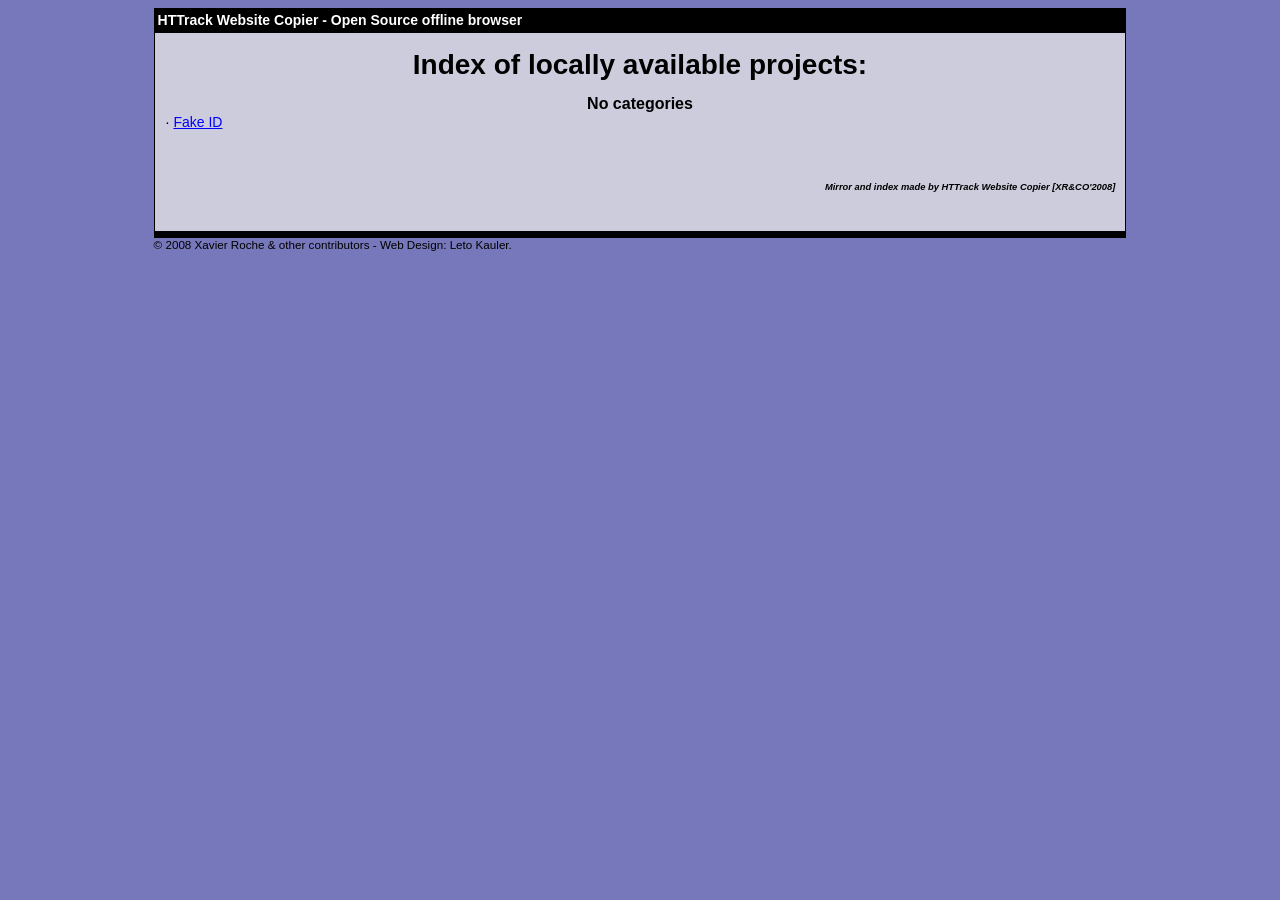
==== index.html @ 9dca2b5b "Add files via upload" ====
<html xmlns="http://www.w3.org/1999/xhtml" lang="en">

<head>
	<meta http-equiv="Content-Type" content="text/html; charset=utf-8" />
	<meta name="description" content="HTTrack is an easy-to-use website mirror utility. It allows you to download a World Wide website from the Internet to a local directory,building recursively all structures, getting html, images, and other files from the server to your computer. Links are rebuiltrelatively so that you can freely browse to the local site (works with any browser). You can mirror several sites together so that you can jump from one toanother. You can, also, update an existing mirror site, or resume an interrupted download. The robot is fully configurable, with an integrated help" />
	<meta name="keywords" content="httrack, HTTRACK, HTTrack, winhttrack, WINHTTRACK, WinHTTrack, offline browser, web mirror utility, aspirateur web, surf offline, web capture, www mirror utility, browse offline, local  site builder, website mirroring, aspirateur www, internet grabber, capture de site web, internet tool, hors connexion, unix, dos, windows 95, windows 98, solaris, ibm580, AIX 4.0, HTS, HTGet, web aspirator, web aspirateur, libre, GPL, GNU, free software" />
	<title>List of available projects - HTTrack Website Copier</title>
	<!-- Mirror and index made by HTTrack Website Copier/3.49-2 [XR&CO'2014] -->

	<style type="text/css">
	<!--

body {
	margin: 0;  padding: 0;  margin-bottom: 15px;  margin-top: 8px;
	background: #77b;
}
body, td {
	font: 14px "Trebuchet MS", Verdana, Arial, Helvetica, sans-serif;
	}

#subTitle {
	background: #000;  color: #fff;  padding: 4px;  font-weight: bold; 
	}

#siteNavigation a, #siteNavigation .current {
	font-weight: bold;  color: #448;
	}
#siteNavigation a:link    { text-decoration: none; }
#siteNavigation a:visited { text-decoration: none; }

#siteNavigation .current { background-color: #ccd; }

#siteNavigation a:hover   { text-decoration: none;  background-color: #fff;  color: #000; }
#siteNavigation a:active  { text-decoration: none;  background-color: #ccc; }


a:link    { text-decoration: underline;  color: #00f; }
a:visited { text-decoration: underline;  color: #000; }
a:hover   { text-decoration: underline;  color: #c00; }
a:active  { text-decoration: underline; }

#pageContent {
	clear: both;
	border-bottom: 6px solid #000;
	padding: 10px;  padding-top: 20px;
	line-height: 1.65em;
	background-image: url(backblue.gif);
	background-repeat: no-repeat;
	background-position: top right;
	}

#pageContent, #siteNavigation {
	background-color: #ccd;
	}


.imgLeft  { float: left;   margin-right: 10px;  margin-bottom: 10px; }
.imgRight { float: right;  margin-left: 10px;   margin-bottom: 10px; }

hr { height: 1px;  color: #000;  background-color: #000;  margin-bottom: 15px; }

h1 { margin: 0;  font-weight: bold;  font-size: 2em; }
h2 { margin: 0;  font-weight: bold;  font-size: 1.6em; }
h3 { margin: 0;  font-weight: bold;  font-size: 1.3em; }
h4 { margin: 0;  font-weight: bold;  font-size: 1.18em; }

.blak { background-color: #000; }
.hide { display: none; }
.tableWidth { min-width: 400px; }

.tblRegular       { border-collapse: collapse; }
.tblRegular td    { padding: 6px;  background-image: url(fade.gif);  border: 2px solid #99c; }
.tblHeaderColor, .tblHeaderColor td { background: #99c; }
.tblNoBorder td   { border: 0; }


// -->
</style>

</head>

<body>
<table width="76%" border="0" align="center" cellspacing="0" cellpadding="3" class="tableWidth">
	<tr>
	<td id="subTitle">HTTrack Website Copier - Open Source offline browser</td>
	</tr>
</table>
<table width="76%" border="0" align="center" cellspacing="0" cellpadding="0" class="tableWidth">
<tr class="blak">
<td>
	<table width="100%" border="0" align="center" cellspacing="1" cellpadding="0">
	<tr>
	<td colspan="6"> 
		<table width="100%" border="0" align="center" cellspacing="0" cellpadding="10">
		<tr> 
		<td id="pageContent"> 
<!-- ==================== End prologue ==================== -->


<h1 ALIGN=Center>Index of locally available projects:</H1>
  <table border="0" width="100%" cellspacing="1" cellpadding="0">
		<TH>
		<BR/>
			No categories
		</TH>
		<TR>
		  <TD BACKGROUND="fade.gif">
                    &middot; <A HREF="Fake%20ID/index.html">Fake ID</A>
   		  </TD>
		</TR>
	</TABLE>
	<BR>
	<H6 ALIGN="RIGHT">
         <I>Mirror and index made by HTTrack Website Copier [XR&CO'2008]</I>
	</H6>
	<!-- Mirror and index made by HTTrack Website Copier/3.49-2 [XR&CO'2014] -->
	<!-- Thanks for using HTTrack Website Copier! -->

<!-- ==================== Start epilogue ==================== -->
		</td>
		</tr>
		</table>
	</td>
	</tr>
	</table>
</td>
</tr>
</table>

<table width="76%" border="0" align="center" valign="bottom" cellspacing="0" cellpadding="0">
	<tr>
	<td id="footer"><small>&copy; 2008 Xavier Roche & other contributors - Web Design: Leto Kauler.</small></td>
	</tr>
</table>

</body>

</html>
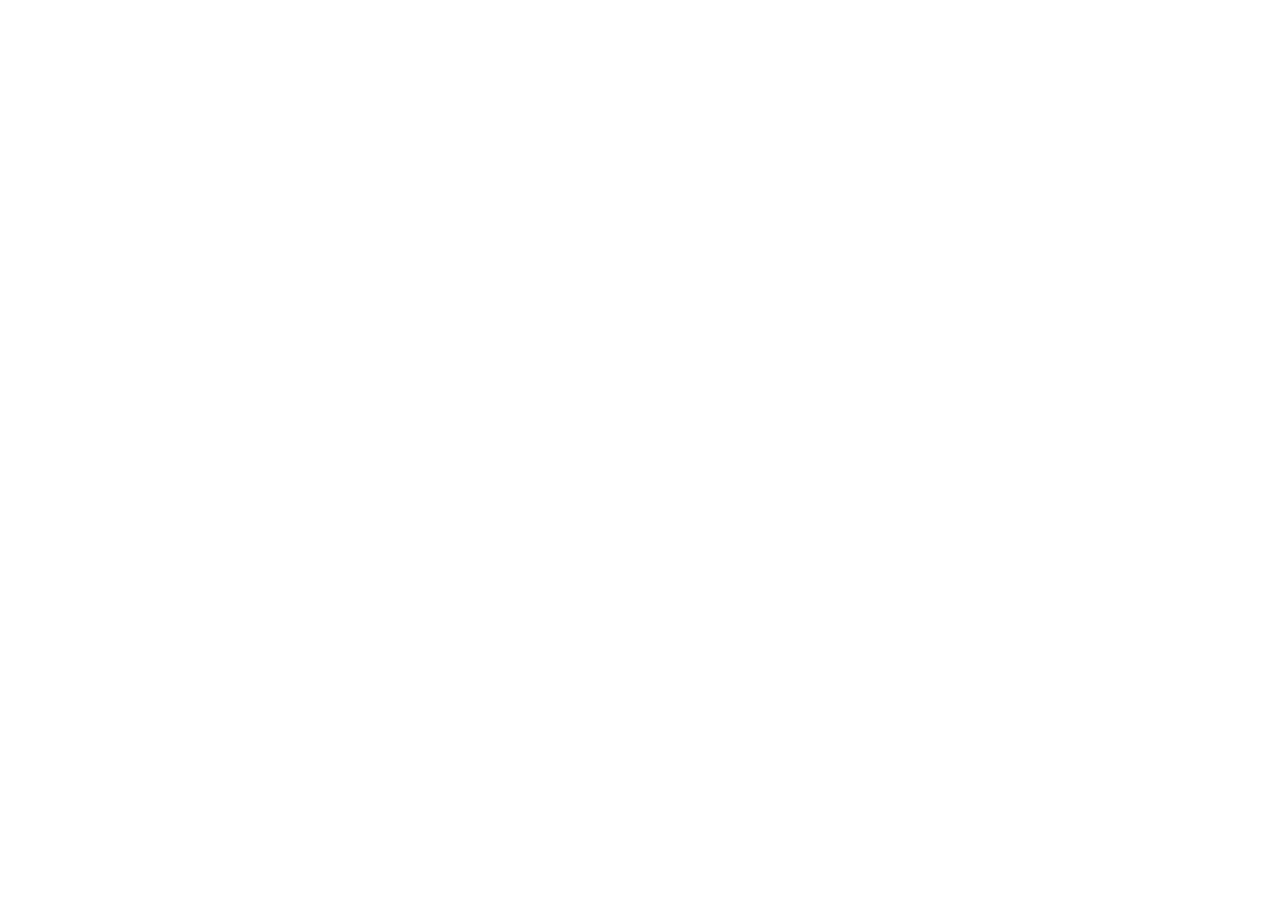
==== commit 173661a2: "Add files via upload" ====
--- a/index.html
+++ b/index.html
@@ -1,140 +1,120 @@
-<html xmlns="http://www.w3.org/1999/xhtml" lang="en">
-
-<head>
-	<meta http-equiv="Content-Type" content="text/html; charset=utf-8" />
-	<meta name="description" content="HTTrack is an easy-to-use website mirror utility. It allows you to download a World Wide website from the Internet to a local directory,building recursively all structures, getting html, images, and other files from the server to your computer. Links are rebuiltrelatively so that you can freely browse to the local site (works with any browser). You can mirror several sites together so that you can jump from one toanother. You can, also, update an existing mirror site, or resume an interrupted download. The robot is fully configurable, with an integrated help" />
-	<meta name="keywords" content="httrack, HTTRACK, HTTrack, winhttrack, WINHTTRACK, WinHTTrack, offline browser, web mirror utility, aspirateur web, surf offline, web capture, www mirror utility, browse offline, local  site builder, website mirroring, aspirateur www, internet grabber, capture de site web, internet tool, hors connexion, unix, dos, windows 95, windows 98, solaris, ibm580, AIX 4.0, HTS, HTGet, web aspirator, web aspirateur, libre, GPL, GNU, free software" />
-	<title>List of available projects - HTTrack Website Copier</title>
-	<!-- Mirror and index made by HTTrack Website Copier/3.49-2 [XR&CO'2014] -->
-
-	<style type="text/css">
-	<!--
-
-body {
-	margin: 0;  padding: 0;  margin-bottom: 15px;  margin-top: 8px;
-	background: #77b;
-}
-body, td {
-	font: 14px "Trebuchet MS", Verdana, Arial, Helvetica, sans-serif;
-	}
-
-#subTitle {
-	background: #000;  color: #fff;  padding: 4px;  font-weight: bold; 
-	}
-
-#siteNavigation a, #siteNavigation .current {
-	font-weight: bold;  color: #448;
-	}
-#siteNavigation a:link    { text-decoration: none; }
-#siteNavigation a:visited { text-decoration: none; }
-
-#siteNavigation .current { background-color: #ccd; }
-
-#siteNavigation a:hover   { text-decoration: none;  background-color: #fff;  color: #000; }
-#siteNavigation a:active  { text-decoration: none;  background-color: #ccc; }
-
-
-a:link    { text-decoration: underline;  color: #00f; }
-a:visited { text-decoration: underline;  color: #000; }
-a:hover   { text-decoration: underline;  color: #c00; }
-a:active  { text-decoration: underline; }
-
-#pageContent {
-	clear: both;
-	border-bottom: 6px solid #000;
-	padding: 10px;  padding-top: 20px;
-	line-height: 1.65em;
-	background-image: url(backblue.gif);
-	background-repeat: no-repeat;
-	background-position: top right;
-	}
-
-#pageContent, #siteNavigation {
-	background-color: #ccd;
-	}
-
-
-.imgLeft  { float: left;   margin-right: 10px;  margin-bottom: 10px; }
-.imgRight { float: right;  margin-left: 10px;   margin-bottom: 10px; }
-
-hr { height: 1px;  color: #000;  background-color: #000;  margin-bottom: 15px; }
-
-h1 { margin: 0;  font-weight: bold;  font-size: 2em; }
-h2 { margin: 0;  font-weight: bold;  font-size: 1.6em; }
-h3 { margin: 0;  font-weight: bold;  font-size: 1.3em; }
-h4 { margin: 0;  font-weight: bold;  font-size: 1.18em; }
-
-.blak { background-color: #000; }
-.hide { display: none; }
-.tableWidth { min-width: 400px; }
-
-.tblRegular       { border-collapse: collapse; }
-.tblRegular td    { padding: 6px;  background-image: url(fade.gif);  border: 2px solid #99c; }
-.tblHeaderColor, .tblHeaderColor td { background: #99c; }
-.tblNoBorder td   { border: 0; }
-
-
-// -->
-</style>
-
-</head>
-
-<body>
-<table width="76%" border="0" align="center" cellspacing="0" cellpadding="3" class="tableWidth">
-	<tr>
-	<td id="subTitle">HTTrack Website Copier - Open Source offline browser</td>
-	</tr>
-</table>
-<table width="76%" border="0" align="center" cellspacing="0" cellpadding="0" class="tableWidth">
-<tr class="blak">
-<td>
-	<table width="100%" border="0" align="center" cellspacing="1" cellpadding="0">
-	<tr>
-	<td colspan="6"> 
-		<table width="100%" border="0" align="center" cellspacing="0" cellpadding="10">
-		<tr> 
-		<td id="pageContent"> 
-<!-- ==================== End prologue ==================== -->
-
-
-<h1 ALIGN=Center>Index of locally available projects:</H1>
-  <table border="0" width="100%" cellspacing="1" cellpadding="0">
-		<TH>
-		<BR/>
-			No categories
-		</TH>
-		<TR>
-		  <TD BACKGROUND="fade.gif">
-                    &middot; <A HREF="Fake%20ID/index.html">Fake ID</A>
-   		  </TD>
-		</TR>
-	</TABLE>
-	<BR>
-	<H6 ALIGN="RIGHT">
-         <I>Mirror and index made by HTTrack Website Copier [XR&CO'2008]</I>
-	</H6>
-	<!-- Mirror and index made by HTTrack Website Copier/3.49-2 [XR&CO'2014] -->
-	<!-- Thanks for using HTTrack Website Copier! -->
-
-<!-- ==================== Start epilogue ==================== -->
-		</td>
-		</tr>
-		</table>
-	</td>
-	</tr>
-	</table>
-</td>
-</tr>
-</table>
-
-<table width="76%" border="0" align="center" valign="bottom" cellspacing="0" cellpadding="0">
-	<tr>
-	<td id="footer"><small>&copy; 2008 Xavier Roche & other contributors - Web Design: Leto Kauler.</small></td>
-	</tr>
-</table>
-
-</body>
-
-</html>
-
-
+<!DOCTYPE html>
+<html lang="en">
+ 
+<!-- Mirrored from myvicroads-vic-gov-au.base44.app/ by HTTrack Website Copier/3.x [XR&CO'2014], Mon, 18 May 2026 09:04:37 GMT -->
+<!-- Added by HTTrack --><meta http-equiv="content-type" content="text/html;charset=utf-8" /><!-- /Added by HTTrack -->
+<head>
+  <meta charset="utf-8"/>
+  <link href="../media.base44.com/images/public/6a085669c530d2487ed646e8/3e3f23eac_logo.png" rel="icon" type="image/svg+xml"/>
+  <meta content="width=device-width, initial-scale=1.0" name="viewport"/>
+  <link href="api/apps/manifests/6a085669c530d2487ed646e8/manifest.json" rel="manifest"/>
+  <title>
+   LicencePass
+  </title>
+  <script crossorigin="" src="assets/index-BSYppIap.js" type="module">
+  </script>
+  <link crossorigin="" href="assets/index-CJ6dnAl6.css" rel="stylesheet"/>
+  <script type="module">
+   if (window.self === window.top) {
+  let lastPath = "";
+  function getPageNameFromPath(path) {
+    const segments = path.split("index.html").filter(Boolean);
+    return segments[0] || null;
+  }
+  function trackPageView() {
+    const path = window.location.pathname;
+    if (path === lastPath) return;
+    lastPath = path;
+    const pageName = getPageNameFromPath(path) || "home";
+    const appId = "6a085669c530d2487ed646e8";
+    if (!appId) return;
+    fetch(`/api/app-logs/${appId}/log-user-in-app/${pageName}`, {
+      method: "POST",
+    }).catch(() => {});
+  }
+  const originalPushState = history.pushState.bind(history);
+  history.pushState = function (...args) {
+    originalPushState(...args);
+    trackPageView();
+  };
+  const originalReplaceState = history.replaceState.bind(history);
+  history.replaceState = function (...args) {
+    originalReplaceState(...args);
+    trackPageView();
+  };
+  window.addEventListener("popstate", trackPageView);
+  trackPageView();
+}
+  </script>
+  <meta content="A digital document viewer for accessing and displaying official learner permit details with secure, verified information at your fingertips." name="description"/>
+  <meta content="LicencePass" property="og:title"/>
+  <meta content="A digital document viewer for accessing and displaying official learner permit details with secure, verified information at your fingertips." property="og:description"/>
+  <meta content="https://media.base44.com/images/public/6a085669c530d2487ed646e8/3e3f23eac_logo.png/v1/fill/w_1200,h_630/3e3f23eac_logo.png" property="og:image"/>
+  <meta content="https://myvicroads-vic-gov-au.base44.app" property="og:url"/>
+  <meta content="website" property="og:type"/>
+  <meta content="myVicRoads" property="og:site_name"/>
+  <meta content="LicencePass" name="twitter:title"/>
+  <meta content="A digital document viewer for accessing and displaying official learner permit details with secure, verified information at your fingertips." name="twitter:description"/>
+  <meta content="https://media.base44.com/images/public/6a085669c530d2487ed646e8/3e3f23eac_logo.png/v1/fill/w_1200,h_630/3e3f23eac_logo.png" name="twitter:image"/>
+  <meta content="summary_large_image" name="twitter:card"/>
+  <meta content="https://myvicroads-vic-gov-au.base44.app" name="twitter:url"/>
+  <meta content="yes" name="mobile-web-app-capable"/>
+  <meta content="black" name="apple-mobile-web-app-status-bar-style"/>
+  <meta content="myVicRoads" name="apple-mobile-web-app-title"/>
+  <link href="index.html" rel="canonical"/>
+  <script data-seo-source="builder" type="application/ld+json">
+   {"name": "myVicRoads", "@context": "https://schema.org", "@type": "WebSite", "url": "https://myvicroads-vic-gov-au.base44.app"}
+  </script>
+  <script data-seo-source="builder" type="application/ld+json">
+   {"name": "myVicRoads", "logo": "https://media.base44.com/images/public/6a085669c530d2487ed646e8/3e3f23eac_logo.png", "@context": "https://schema.org", "@type": "Organization", "url": "https://myvicroads-vic-gov-au.base44.app"}
+  </script>
+  <script async="true" data-app-id="6a085669c530d2487ed646e8" data-platform-url="https://app.base44.com" src="static/js/badge.js">
+  </script>
+ </head>
+ <body>
+  <div id="root">
+   <div data-seo-source="builder" id="seo-snapshot" style="position:absolute;width:1px;height:1px;padding:0;margin:-1px;overflow:hidden;clip:rect(0,0,0,0);white-space:nowrap;border:0;">
+    <h1>
+     LicencePass
+    </h1>
+    <p>
+     A digital document viewer for accessing and displaying official learner permit details with secure, verified information at your fingertips.
+    </p>
+    <nav aria-label="Pages">
+     <h2>
+      Pages
+     </h2>
+     <ul>
+      <li>
+       <a href="ForgotPassword.html">
+        Forgot Password
+       </a>
+      </li>
+      <li>
+       <a href="Login.html">
+        Login
+       </a>
+      </li>
+      <li>
+       <a href="PinScreen.html">
+        Pin Screen
+       </a>
+      </li>
+      <li>
+       <a href="Register.html">
+        Register
+       </a>
+      </li>
+      <li>
+       <a href="ResetPassword.html">
+        Reset Password
+       </a>
+      </li>
+     </ul>
+    </nav>
+   </div>
+  </div>
+ </body>
+
+<!-- Mirrored from myvicroads-vic-gov-au.base44.app/ by HTTrack Website Copier/3.x [XR&CO'2014], Mon, 18 May 2026 09:04:41 GMT -->
+</html>
